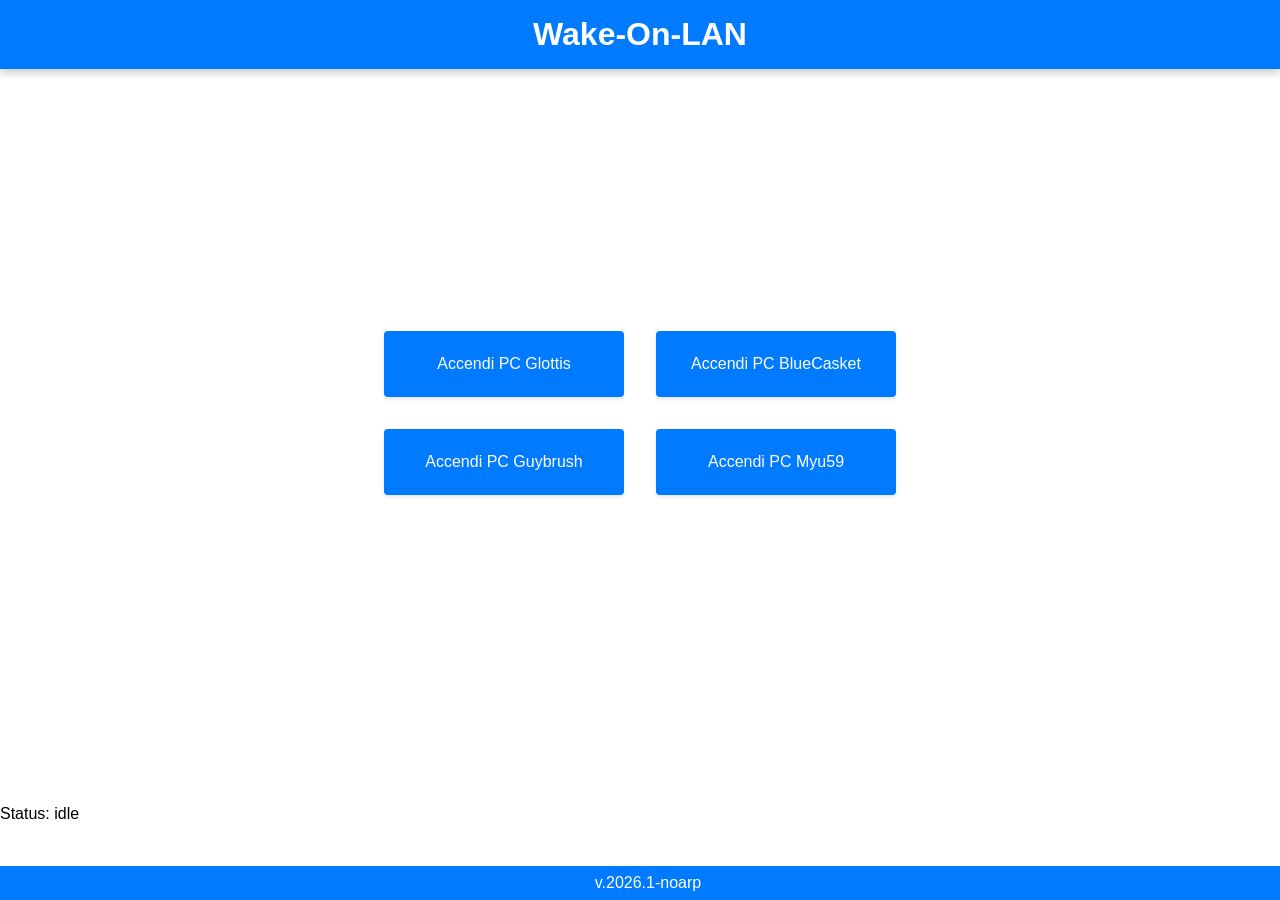
==== data/index.html @ 462d2a61 "Updated code to support LittleFS, REST API endpoints" ====
<!DOCTYPE html>
<html lang="en">
<head>
<meta charset="utf-8">
<title>WakeOnLan</title>
<link rel="stylesheet" href="styles.css">
<script src="app.js" defer></script>
</head>
<body>
<header>Wake‑On‑LAN</header>
<main><ul id="devices"></ul></main>
<div id="status">Status: idle</div>
<footer>v.2026.1-noarp</footer>
</body>
</html>
---- data/styles.css ----
:root {
  --bg: white;
  --fg: #007BFF;
  --header-txt: white;
  --btn-bg: #007BFF;
}

@media (prefers-color-scheme: dark) {
  :root {
    --bg: #1b1b1b;
    --fg: #012c5a;
    --header-txt: #a7bda2;
    --btn-bg: #007bff85;
  }
}

body {
  margin: 0;
  padding: 0;
  font-family: Roboto, sans-serif;
  background: var(--bg);
}

header {
  text-align: center;
  width: 100%;
  padding: 1rem 0;
  box-shadow: 0 4px 8px rgba(1, 0, 0, 0.2);
  color: var(--header-txt);
  background: var(--fg);
  font-weight: bold;
  font-size: 2rem;
}

main {
  height: 80vh;
  display: flex;
  justify-content: center;
  text-align: center;
  align-items: center;
  margin-bottom: 1rem;
}

ul {
  display: grid;
  grid-template-columns: auto auto;
  list-style: none;
  margin: 0;
  padding: 0;
  margin-bottom: 2rem;
  justify-content: center;
}

@media (max-width: 48rem) {
  ul {
    display: flex;
    flex-direction: column;
  }
}

button {
  margin: 1rem;
  padding: 1.5em;
  width: 15rem;
  font-size: 1rem;
  border: 0;
  background: var(--btn-bg);
  border-radius: 4px;
  cursor: pointer;
  color: white;
  box-shadow: 0 2px 4px rgba(0, 0, 0, 0.1);
}

button:hover {
  background: #0056b3;
}

footer {
  position: fixed;
  bottom: 0;
  width: 100%;
  text-align: center;
  background-color: var(--fg);
  color: var(--header-txt);
  padding: .5rem;
}

@media (max-width: 48rem) {
  footer {
    display: none;
  }
}
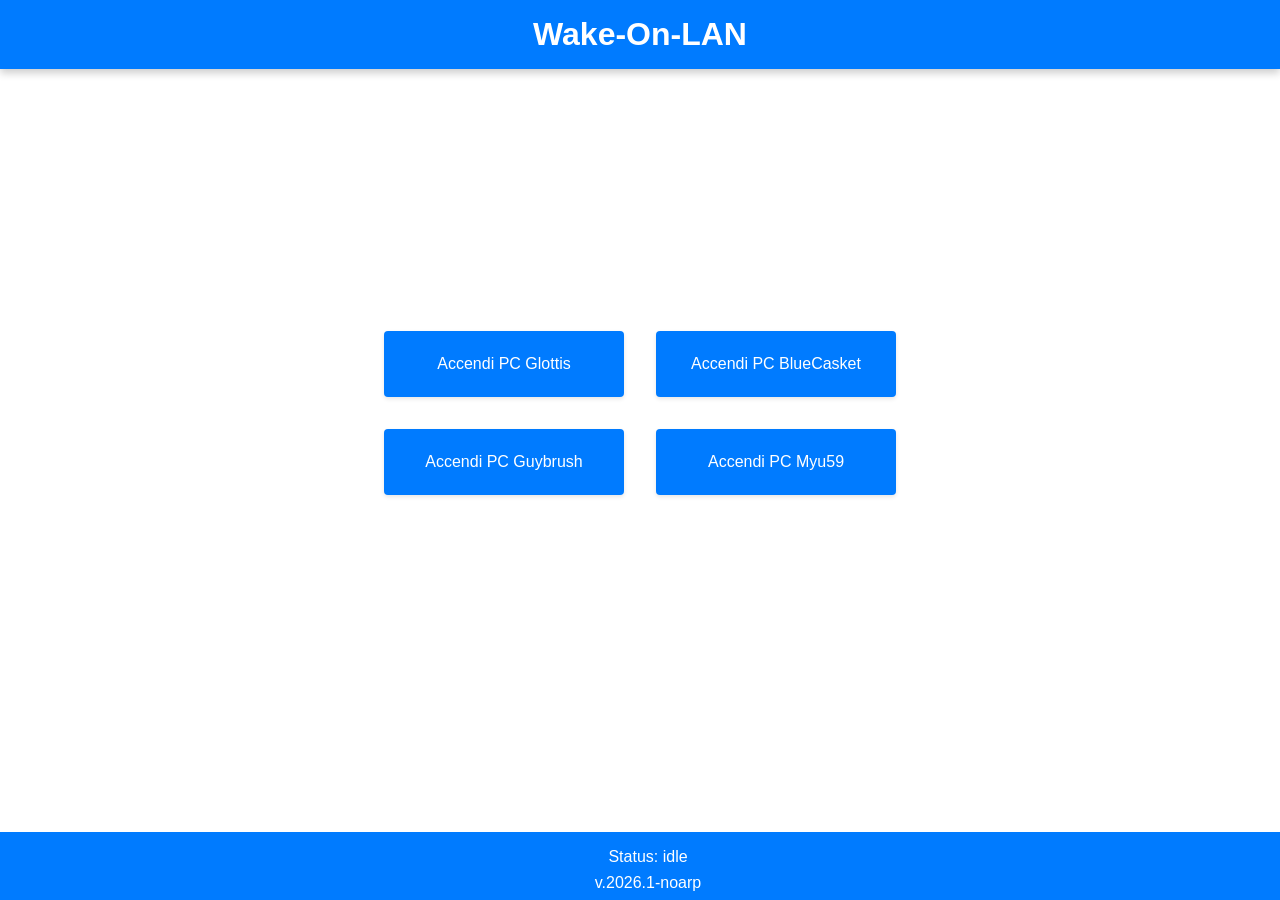
==== commit f3705213: "Small presentation updates, CSS file is now separated" ====
--- a/data/index.html
+++ b/data/index.html
@@ -9,7 +9,9 @@
 <body>
 <header>Wake‑On‑LAN</header>
 <main><ul id="devices"></ul></main>
-<div id="status">Status: idle</div>
-<footer>v.2026.1-noarp</footer>
+<footer>
+<div id="status" class="idle">Status: idle</div>
+<div>v.2026.1-noarp</div>
+</footer>
 </body>
 </html>
--- a/data/styles.css
+++ b/data/styles.css
@@ -76,7 +76,7 @@
 }
 
 footer {
-  position: fixed;
+    position: fixed;
   bottom: 0;
   width: 100%;
   text-align: center;
@@ -89,4 +89,16 @@
   footer {
     display: none;
   }
-}+}
+
+#status{
+  margin: 0.5rem 0;
+}
+
+.idle{
+    color: var (--header-txt);
+}
+
+.sending{
+    color: green
+}
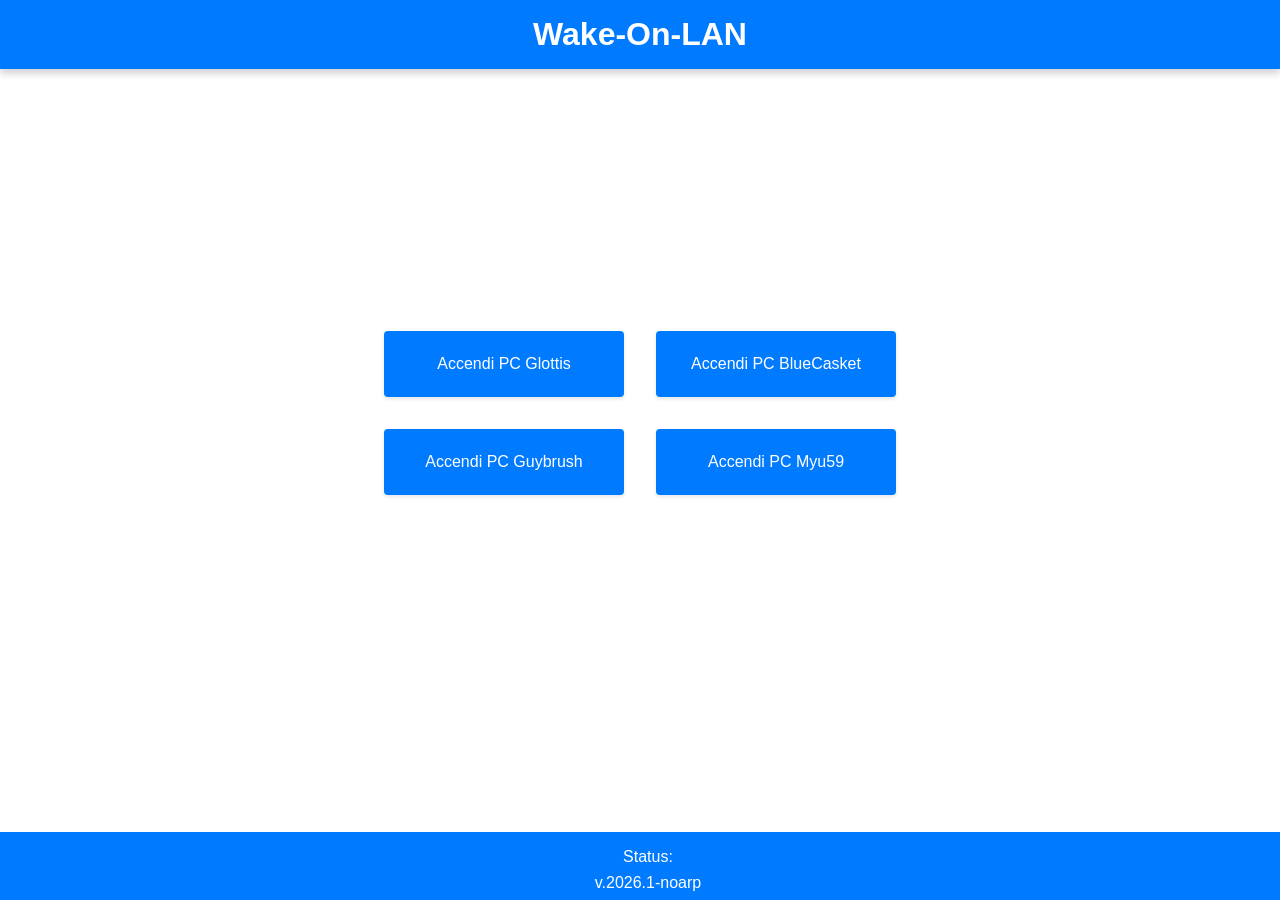
==== commit 1f09f433: "Changed default status check behavior to SSE listener" ====
--- a/data/index.html
+++ b/data/index.html
@@ -1,5 +1,5 @@
 <!DOCTYPE html>
-<html lang="en">
+<html lang="it">
 <head>
 <meta charset="utf-8">
 <title>WakeOnLan</title>
@@ -10,7 +10,7 @@
 <header>Wake‑On‑LAN</header>
 <main><ul id="devices"></ul></main>
 <footer>
-<div id="status" class="idle">Status: idle</div>
+<div id="status" class="idle">Status: </div>
 <div>v.2026.1-noarp</div>
 </footer>
 </body>
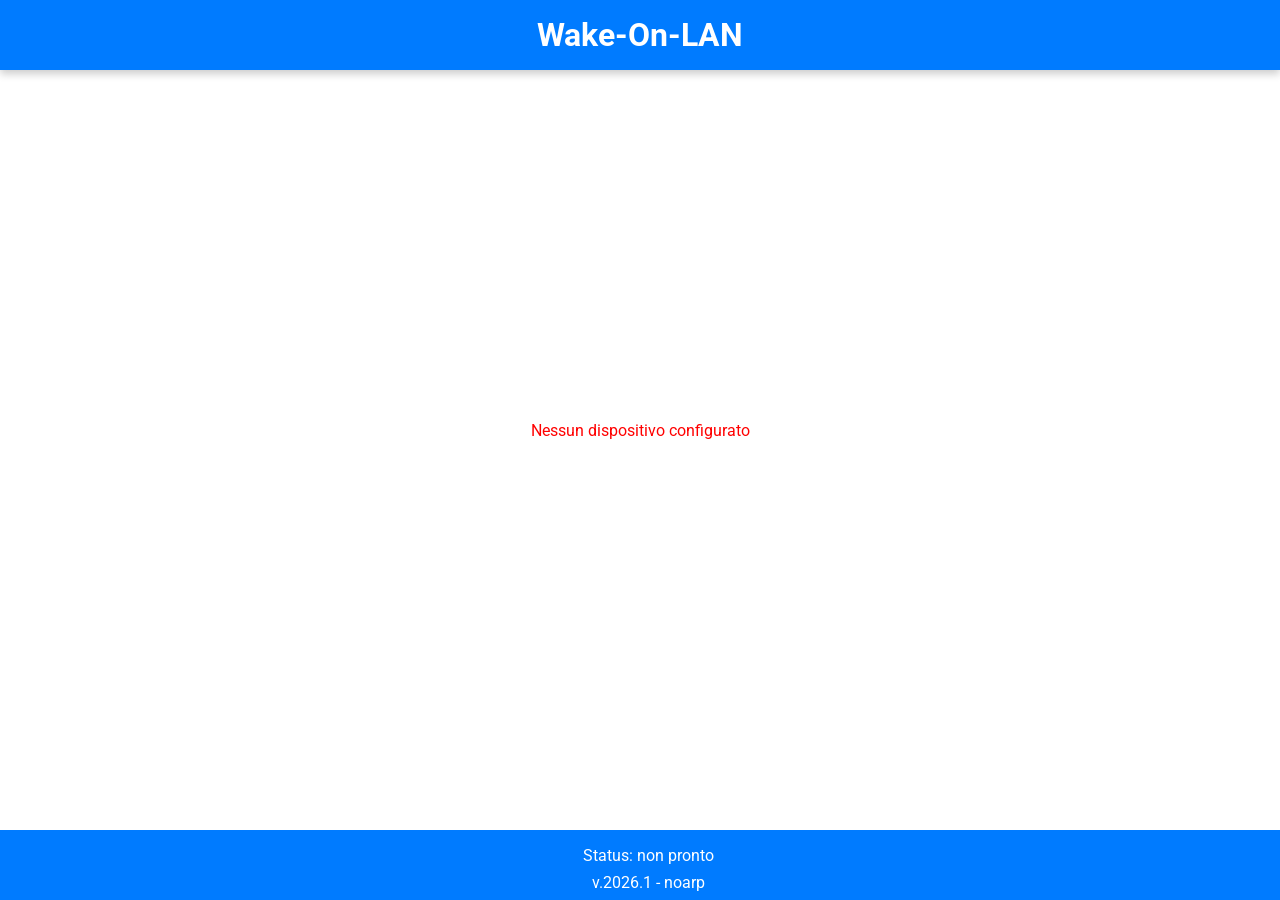
==== commit fa0a2333: "Add /api/devices for device list; update app.js to correctly retrieve it to populate the list" ====
--- a/data/index.html
+++ b/data/index.html
@@ -3,15 +3,19 @@
 <head>
 <meta charset="utf-8">
 <title>WakeOnLan</title>
+<link rel="preconnect" href="https://fonts.googleapis.com">
+<link rel="preconnect" href="https://fonts.gstatic.com" crossorigin>
+<link href="https://fonts.googleapis.com/css2?family=Roboto:wght@400;700&display=swap" rel="stylesheet">
+<meta name="viewport" content="width=device-width, initial-scale=1.0">
 <link rel="stylesheet" href="styles.css">
 <script src="app.js" defer></script>
 </head>
 <body>
 <header>Wake‑On‑LAN</header>
-<main><ul id="devices"></ul></main>
+<main><ul id="devicesList"></ul></main>
 <footer>
-<div id="status" class="idle">Status: </div>
-<div>v.2026.1-noarp</div>
+<div id="status" class="idle">Status: non pronto</div>
+<div>v.2026.1 - noarp</div>
 </footer>
 </body>
 </html>
--- a/data/styles.css
+++ b/data/styles.css
@@ -45,9 +45,8 @@
   display: grid;
   grid-template-columns: auto auto;
   list-style: none;
-  margin: 0;
+  margin: 10rem 0;
   padding: 0;
-  margin-bottom: 2rem;
   justify-content: center;
 }
 
@@ -59,7 +58,7 @@
 }
 
 button {
-  margin: 1rem;
+  margin: 1rem 1rem 0.2rem 1rem;
   padding: 1.5em;
   width: 15rem;
   font-size: 1rem;
@@ -76,7 +75,7 @@
 }
 
 footer {
-    position: fixed;
+  position: fixed;
   bottom: 0;
   width: 100%;
   text-align: center;
@@ -88,6 +87,9 @@
 @media (max-width: 48rem) {
   footer {
     display: none;
+  }
+  ul {
+    margin: 5rem 0;
   }
 }
 
@@ -102,3 +104,7 @@
 .sending{
     color: green
 }
+
+.error{
+    color: red;
+}
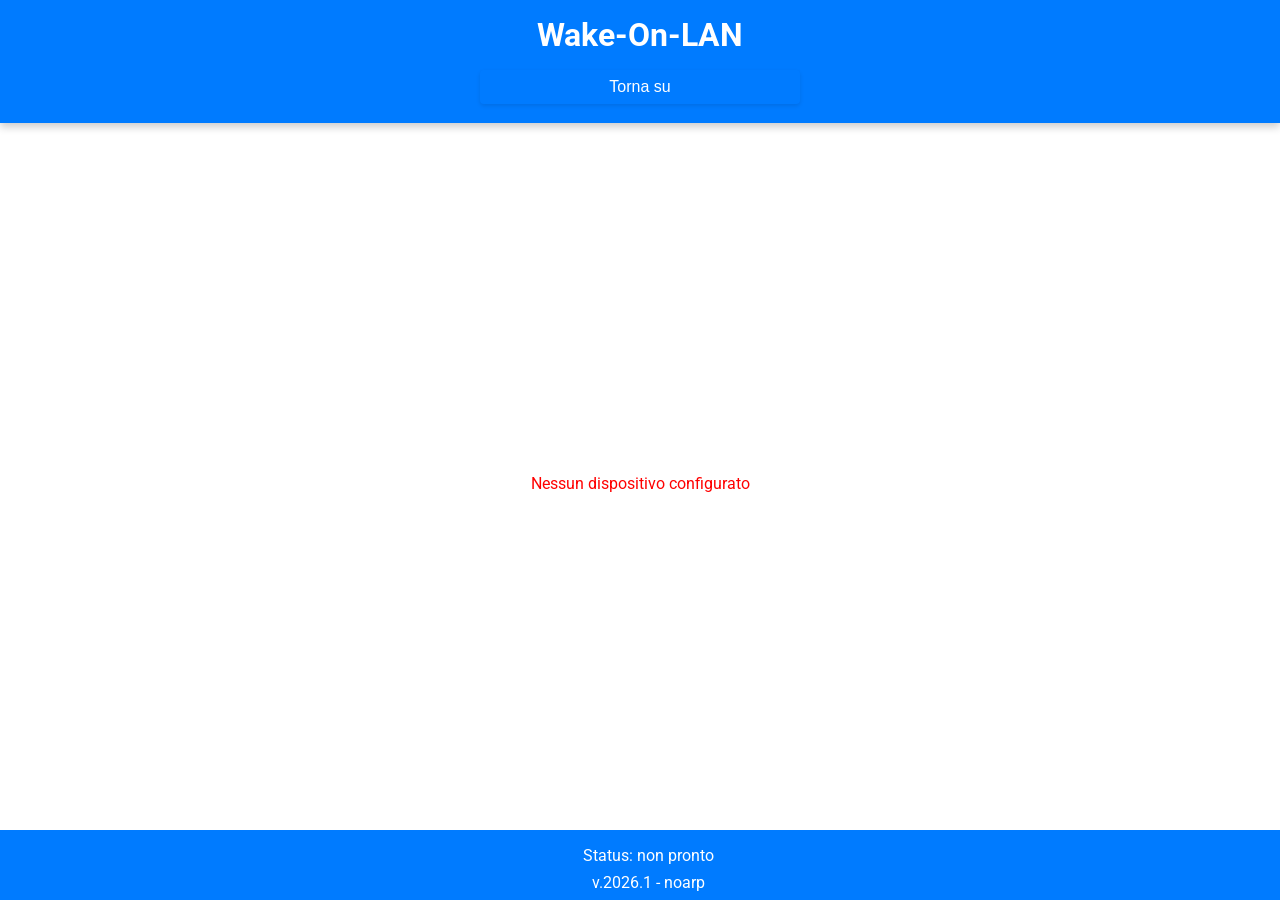
==== commit d529102a: "Add SSE events when sending packets and editing the device list; WIP: more REST API implementations;" ====
--- a/data/index.html
+++ b/data/index.html
@@ -11,7 +11,9 @@
 <script src="app.js" defer></script>
 </head>
 <body>
-<header>Wake‑On‑LAN</header>
+<header>Wake‑On‑LAN
+<div><button><a href="" id="return">Torna su </a></button></div>
+</header>
 <main><ul id="devicesList"></ul></main>
 <footer>
 <div id="status" class="idle">Status: non pronto</div>
--- a/data/styles.css
+++ b/data/styles.css
@@ -31,7 +31,10 @@
   font-weight: bold;
   font-size: 2rem;
 }
-
+a {
+  text-decoration: none;
+  color: var(--header-txt);
+}
 main {
   height: 80vh;
   display: flex;
@@ -68,10 +71,18 @@
   cursor: pointer;
   color: white;
   box-shadow: 0 2px 4px rgba(0, 0, 0, 0.1);
+  white-space: nowrap;
+  text-overflow: ellipsis;
+  overflow: hidden;
 }
 
 button:hover {
   background: #0056b3;
+}
+
+header button {
+  padding: 0.5rem;
+  width: 20rem;
 }
 
 footer {
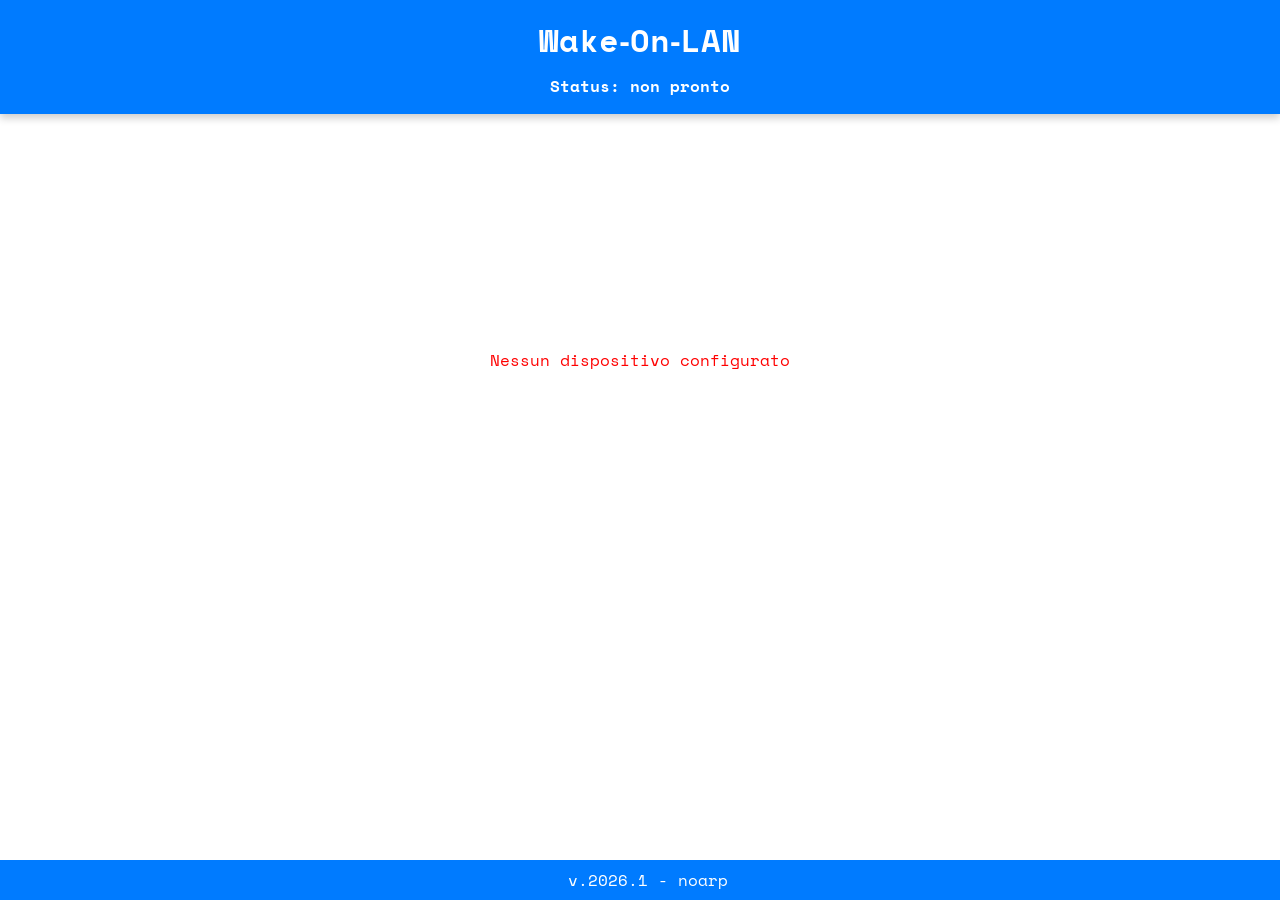
==== commit 5ab8f239: "Updated styling; WIP: fix proxy caching SSE listener bug; "url" param shows original URL where the u" ====
--- a/data/index.html
+++ b/data/index.html
@@ -5,18 +5,19 @@
 <title>WakeOnLan</title>
 <link rel="preconnect" href="https://fonts.googleapis.com">
 <link rel="preconnect" href="https://fonts.gstatic.com" crossorigin>
-<link href="https://fonts.googleapis.com/css2?family=Roboto:wght@400;700&display=swap" rel="stylesheet">
+<link href="https://fonts.googleapis.com/css2?family=Space+Mono&display=swap" rel="stylesheet">
 <meta name="viewport" content="width=device-width, initial-scale=1.0">
 <link rel="stylesheet" href="styles.css">
 <script src="app.js" defer></script>
 </head>
 <body>
 <header>Wake‑On‑LAN
-<div><button><a href="" id="return">Torna su </a></button></div>
+<div id="status" class="idle">Status: non pronto</div>
 </header>
-<main><ul id="devicesList"></ul></main>
+<main>
+<div><button><a href="" id="return"></a></button></div>
+<ul id="devicesList"></ul></main>
 <footer>
-<div id="status" class="idle">Status: non pronto</div>
 <div>v.2026.1 - noarp</div>
 </footer>
 </body>
--- a/data/styles.css
+++ b/data/styles.css
@@ -17,11 +17,18 @@
 body {
   margin: 0;
   padding: 0;
-  font-family: Roboto, sans-serif;
+  font-family: "Space Mono", sans-serif;
   background: var(--bg);
 }
 
+a {
+  text-decoration: none;
+  color: var(--header-txt);
+}
+
 header {
+  position: fixed;
+  top: 0;
   text-align: center;
   width: 100%;
   padding: 1rem 0;
@@ -31,39 +38,26 @@
   font-weight: bold;
   font-size: 2rem;
 }
-a {
-  text-decoration: none;
-  color: var(--header-txt);
+
+#status{
+  font-size: medium;
+  margin: 0.6rem 0 0 0;
 }
+
 main {
-  height: 80vh;
+  min-height: 80vh;
   display: flex;
+  flex-direction: column;
   justify-content: center;
   text-align: center;
   align-items: center;
-  margin-bottom: 1rem;
-}
-
-ul {
-  display: grid;
-  grid-template-columns: auto auto;
-  list-style: none;
-  margin: 10rem 0;
-  padding: 0;
-  justify-content: center;
-}
-
-@media (max-width: 48rem) {
-  ul {
-    display: flex;
-    flex-direction: column;
-  }
 }
 
 button {
   margin: 1rem 1rem 0.2rem 1rem;
   padding: 1.5em;
-  width: 15rem;
+  width: 18rem;
+  font-family: "Space Mono", sans-serif;
   font-size: 1rem;
   border: 0;
   background: var(--btn-bg);
@@ -80,9 +74,37 @@
   background: #0056b3;
 }
 
-header button {
-  padding: 0.5rem;
-  width: 20rem;
+main div {
+  position: fixed;
+  top: 5.8rem;
+}
+
+main div button {
+  min-width: 15rem;
+  width: fit-content;
+  max-width: 25rem;
+  margin: 1.8rem 0;
+  display: none;
+}
+
+#return {
+  font-size: small;
+}
+
+ul {
+  display: grid;
+  grid-template-columns: auto auto;
+  list-style: none;
+  margin: 15rem 0;
+  padding: 0;
+  justify-content: center;
+}
+
+@media (max-width: 48rem) {
+  ul {
+    display: flex;
+    flex-direction: column;
+  }
 }
 
 footer {
@@ -104,10 +126,6 @@
   }
 }
 
-#status{
-  margin: 0.5rem 0;
-}
-
 .idle{
     color: var (--header-txt);
 }
